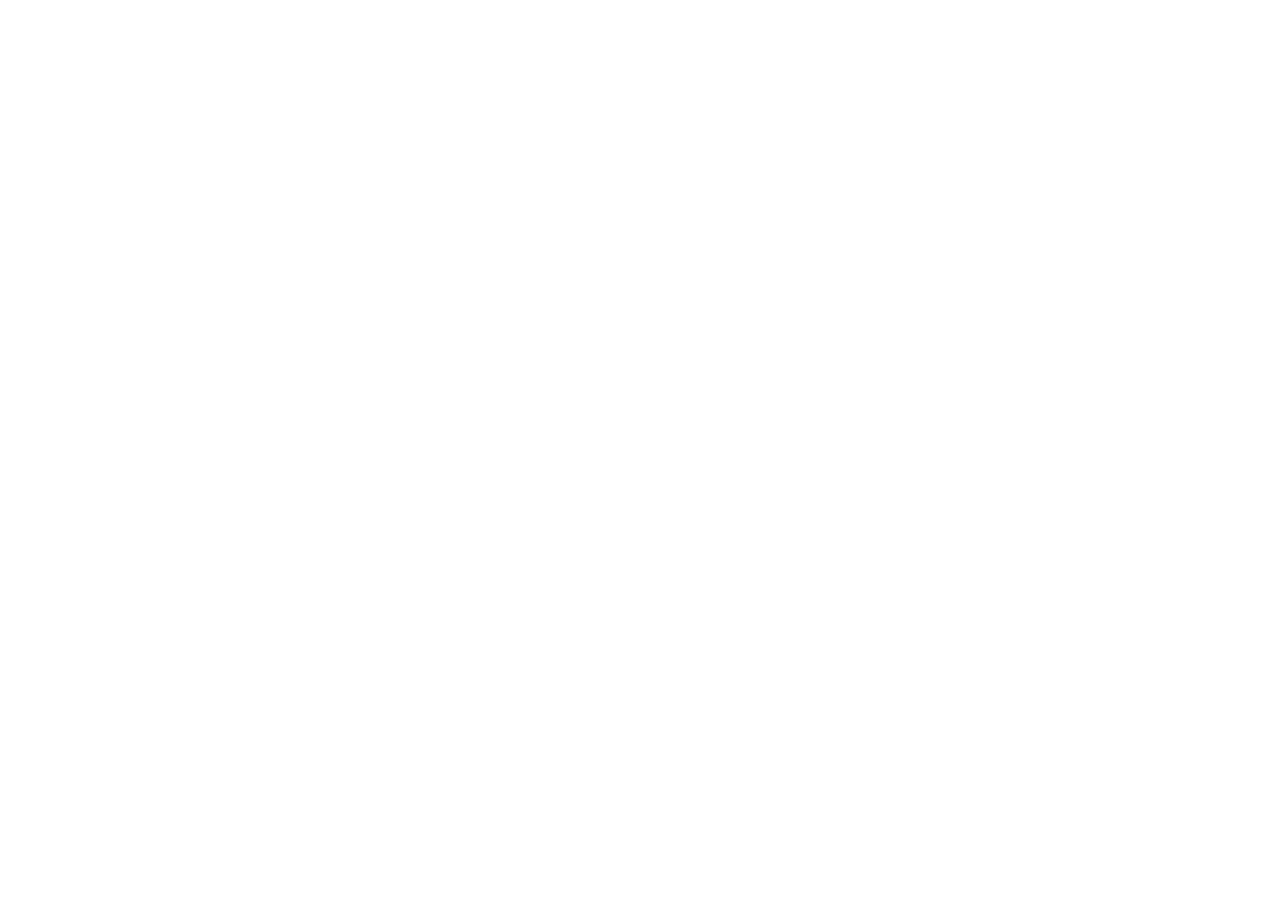
==== index.html @ 8904de84 "Home page" ====
<!DOCTYPE html>
<html lang="en">
<head>
    <meta charset="UTF-8">
    <meta http-equiv="X-UA-Compatible" content="IE=edge">
    <meta name="viewport" content="width=device-width, initial-scale=1.0">
    <link rel="stylesheet" href="style.css">
    <title>RedFox</title>
</head>
<body>
    
</body>
</html>































<!-- biz haqimizda
kurslar
contact
admin -->
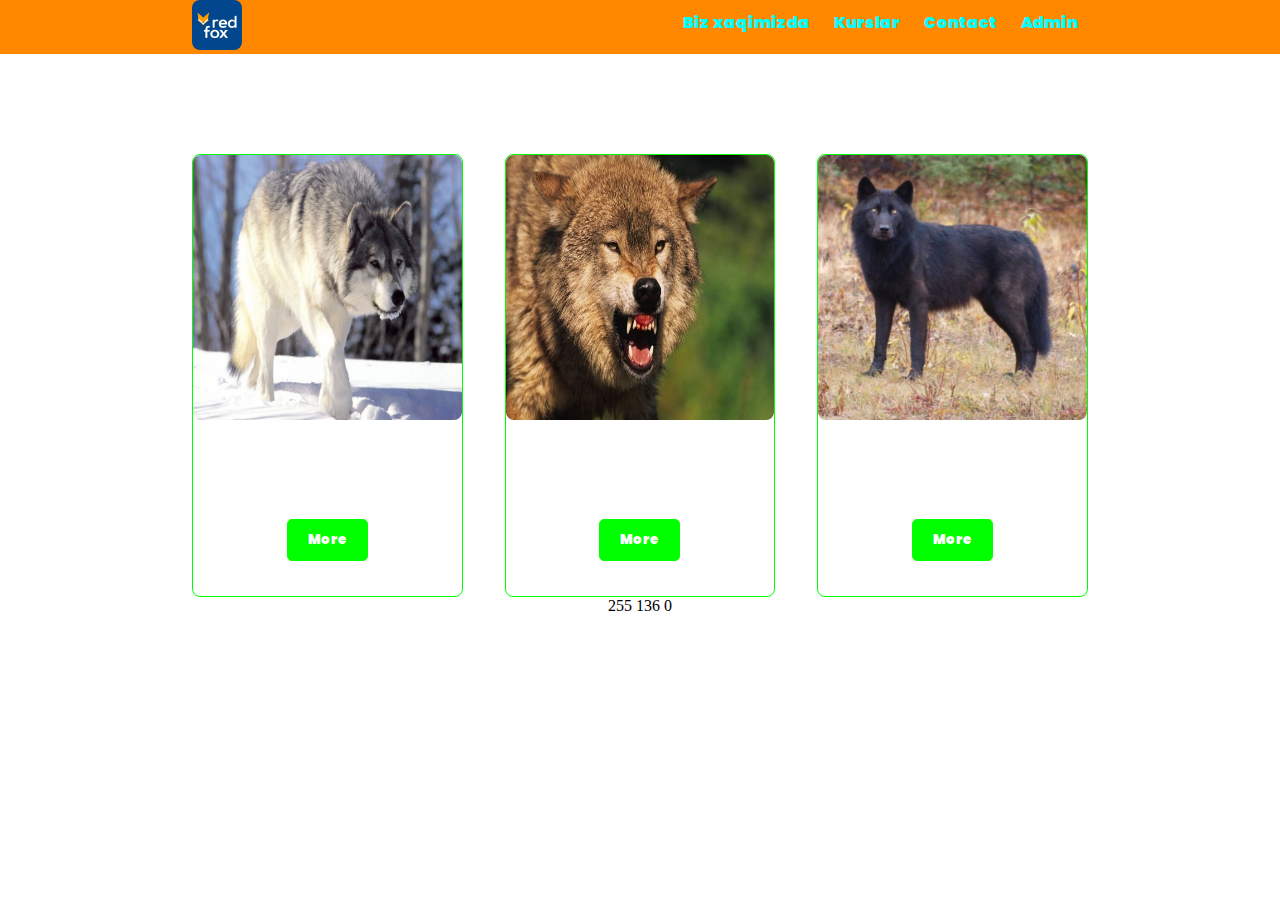
==== commit 7b97e284: "commit oxirgisi shekilli" ====
--- a/index.html
+++ b/index.html
@@ -4,11 +4,52 @@
     <meta charset="UTF-8">
     <meta http-equiv="X-UA-Compatible" content="IE=edge">
     <meta name="viewport" content="width=device-width, initial-scale=1.0">
-    <link rel="stylesheet" href="style.css">
+    <link rel="stylesheet" href="index.css">
     <title>RedFox</title>
 </head>
 <body>
+<div class="navbar">
+    <div class="container">
+        <div>
+            <img src="./img/logo-navbar.jpg">
+        </div>
+       <div>
+        <ul>
+            <li><a href="eboutUs.html" class="font-popins-black">Biz xaqimizda</a></li>
+            <li><a href="reddifox.html" class="font-popins-black">Kurslar</a></li>
+            <li><a href="contact.html" class="font-popins-black">Contact</a></li>
+            <li><a href="login.html" class="font-popins-black">Admin</a></li>
+        </ul>
+       </div>
+       
+    </div>
     
+         
+</div>
+
+
+    <div class="tbody">
+        <div class="container">
+            <div class="tbody-1">
+                <div class="tbody-blok-1">
+                    <img src="./img/1.jpg">
+                    <h2 class="font-popins-black">Oq bo'ri</h2>
+                    <button><a href="#" class="font-popins-black">More</a></button>
+                </div>
+                <div class="tbody-blok-1">
+                    <img src="./img/2.jpg">
+                    <h2 class="font-popins-black">Sariq bo'ri</h2>
+                    <button><a href="#" class="font-popins-black">More</a></button>
+                </div>
+                <div class="tbody-blok-1">
+                    <img src="./img/3.jpg">
+                    <h2 class="font-popins-black">Qora bo'ri</h2>
+                    <button><a href="#" class="font-popins-black">More</a></button>
+                </div>
+                
+            </div>
+        </div>
+    </div>
 </body>
 </html>
 
@@ -21,7 +62,7 @@
 
 
 
-
+255 136 0
 
 
 
--- a/index.css
+++ b/index.css
@@ -0,0 +1,106 @@
+* {
+    padding: 0;
+    margin: 0;
+    text-align: center;
+}
+/* **********FONTS POPINS*********** */
+@import url('https://fonts.googleapis.com/css2?family=Poppins:wght@900&display=swap');
+
+
+@font-face {
+    font-family: "popins-black";
+    src: url("./font/popins/Poppins-Black.ttf") format("truetype");
+}
+body {
+    background-image: url(https://i2.wp.com/sonnikpro.com/wp-content/uploads/2017/04/les3.jpg);
+}
+
+.font-popins-black{
+    font-family: "popins-black", sans-serif;
+}
+
+
+.container{
+    width: 70%;
+    margin: 0 auto;
+}
+.tbody {
+    padding-top: 100px;
+}
+.tbody-1 {
+    display: flex;
+    justify-content: space-between;
+}
+img {
+    width: 100%;
+    height: 60%;
+    border-radius: 8px;
+}
+.tbody-blok-1 {
+    width: 30%;
+    border: 1px solid #00ff00;
+    border-radius: 8px;
+}
+h2 {
+    margin: 20px 0;
+    color: white;
+}
+button {
+    background-color: #00ff00;
+    color: #00ff00;
+    padding: 10px 20px;
+    border: 1px solid #00ff00;
+    border-radius: 5px;
+    margin: 20px 0;
+}
+button:hover {
+    cursor: pointer;
+    background-color: transparent;
+}
+button:hover a{
+    color: #00ff00;
+}
+button a{
+    background-color: transparent;
+    color: white;
+    text-decoration: none;
+}
+.tbody-blok-1:hover {
+    cursor: pointer;
+    /* transform: scale(105%); */
+    transition: 0.5s;
+    box-shadow: 0 10px 20px 0 #00ff00;
+}
+.tbody-blok-1:hover button{
+    background-color: transparent;
+}
+.tbody-blok-1:hover a {
+    color: #00ff00;
+}
+.navbar {
+    background-color: rgb(255, 136, 0);
+    display: flex;
+    justify-content: space-between;
+} 
+.navbar img{
+    width: 5%;
+    display: inline-block;
+}
+ul li{
+    list-style-type: none;
+    display: inline-block;
+    padding: 10px;
+}
+.navbar .container {
+    display: flex;
+    justify-content: space-between;
+}
+.navbar .container img {
+    margin: auto;
+    width: 50px;
+    height: 50px;
+}
+ul li a{
+    text-decoration: none;
+    color: aqua;
+}